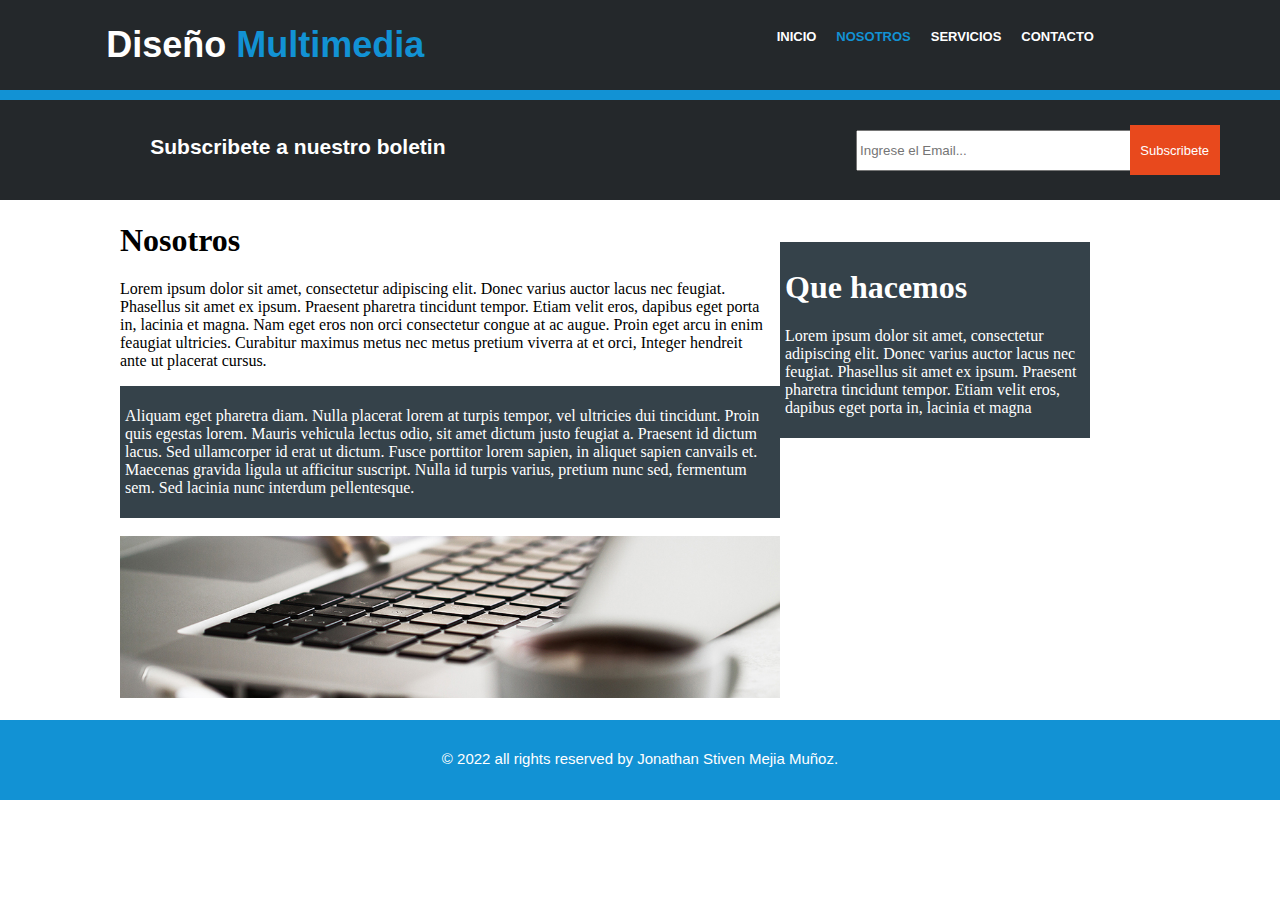
==== nosotros.html @ d80c1a00 "feat:trabajo final.JSM" ====
<!DOCTYPE html>
<html lang="en">
<head>
    <meta charset="UTF-8">
    <meta http-equiv="X-UA-Compatible" content="IE=edge">
    <meta name="viewport" content="width=device-width, initial-scale=1.0">
    <link rel="stylesheet" href="css/style.css">
    <title>Document</title>
</head>
<body>
    <!--Menu-->
	<nav class="menu">
        <h1 class="titulo">Diseño  <span>Multimedia</span></h1>
        <ul>
            <b><li><a href="inicio.html">INICIO</a></li></b>
            <b><li><a href="nosotros.html"><span>NOSOTROS</span></a></li></b>
            <b><li><a href="servicios.html">SERVICIOS</a></li></b>
            <b><li><a href="contacto.html">CONTACTO</a></li></b>
        </ul>
	</nav>

    <div class="borde"></div>
    
    <div class="segundo">
        <h1 class="titulo2">Subscribete a nuestro boletin</h1>
        <input type="text" id="correo" class="input" placeholder="Ingrese el Email...">
        <input type="submit" class="bottom" value="Subscribete">
    </div>

    <section>
        <div class="padre">
            <div class="parrafo1">
                <h1>Nosotros</h1>
                <p>Lorem ipsum dolor sit amet, consectetur adipiscing elit. Donec varius auctor lacus nec feugiat. Phasellus sit amet ex ipsum. Praesent pharetra tincidunt tempor. Etiam velit eros, dapibus eget porta in, lacinia et magna. Nam eget eros non orci consectetur congue at ac augue. Proin eget arcu in enim feaugiat ultricies. Curabitur maximus metus nec metus pretium viverra at et orci, Integer hendreit ante ut placerat cursus.
                </p>
            </div>
    
            <div class="parrafo2">
                <p>Aliquam eget pharetra diam. Nulla placerat lorem at turpis tempor, vel ultricies dui tincidunt. Proin quis egestas lorem. Mauris vehicula lectus odio, sit amet dictum justo feugiat a. Praesent id dictum lacus. Sed ullamcorper id erat ut dictum. Fusce porttitor lorem sapien, in aliquet sapien canvails et. Maecenas gravida ligula ut afficitur suscript. Nulla id turpis varius, pretium nunc sed, fermentum sem. Sed lacinia nunc interdum pellentesque.
                </p>
            </div><br>
    
            <div class="parrafo3">
                <img src="imagenes/891.jpg" class="img4">
            </div>
        </div>
        
        <div class="parrafo4">
            <h1>Que hacemos</h1>
            <p>Lorem ipsum dolor sit amet, consectetur adipiscing elit. Donec varius auctor lacus nec feugiat. Phasellus sit amet ex ipsum. Praesent pharetra tincidunt tempor. Etiam velit eros, dapibus eget porta in, lacinia et magna
            </p>
        </div>
    </section><br>

    <footer>
        <div class="nombre">
            © 2022 all rights reserved by Jonathan Stiven Mejia Muñoz.
        </div>
    </footer>

</body>
</html>
---- css/style.css ----
body{
    margin: 0px;
}

nav{
    background: #24282b;
    font-family: 'Roboto Condensed', sans-serif;
    font-size: 18px;
    display: flex;
    justify-content: space-around;
}

ul{
    display: flex;
    justify-content: space-between;
    margin-left: -50px;
    list-style: none;
    margin-top: 25px;
}
ul li a{
    margin: 10px;
}

a{
    text-decoration: none;
    color: #fff;
    font-family: 'Smooch Sans', sans-serif;
    font-size: 13px;
}

.azul{
    color: #1292d4;
}

span{
    color: #1292d4;
}
.titulo{
    font-family: 'Roboto Condensed', sans-serif;
    color: #fff;
    margin-left: -70px;
}

.borde{
    background-color: #1292d4;
    height: 10px;
}

.fondo{
    background-image: url(..//imagenes/cabecera1.jpg);
    height: 90vh;
    max-width: 100%;
    background-repeat: no-repeat;
}

.medio{
    display: flex;
    flex-direction: column;
    text-align: center;
    color: #fff;
    font-family: 'Roboto Condensed', sans-serif;
}

.titular{
    font-size: 70px;
    margin-top: 125px;
}

.titulos{
    font-size: 22px;
    margin-top: -20px;
    width: 1110px;
    margin-left: 110px;
}

.segund_menu{
    background-color: #24282b;
    height: 100px;
    margin-top: -113px;
    display: flex;
    justify-content: space-around;
}

#correo{
    height: 35px;
    width: 280px;
    margin-top: 30px;
    margin-left: 290px
}

.bottom{
    height: 50px;
    width: 90px;
    margin-top: 25px;
    margin-left: -135px;
    background-color: #e8491d;
    font-family: 'Roboto Condensed', sans-serif;
    font-size: 13px;
    color: #fff;
    border: none;
}

.titulo2{
    font-family: 'Roboto Condensed', sans-serif;
    color: #fff;
    font-size: 21px;
    margin-top: 35px;
    margin-left: 90px;
    float: none;
}

.contenido{
    display: flex;
    justify-content: space-between;
}

.caja3{
    margin-right: 130px;
}

.img1{
    height: 180px;
    width: 170px;
    margin-top: 50px;
    margin-left: 210px;
}

.img2{
    height: 180px;
    width: 170px;
    margin-top: 50px;
    margin-left: 50px;
}

.img3{
    height: 180px;
    width: 170px;
    margin-top: 50px;
    margin-left: 40px;
}

.texto1{
    text-align: center;
    padding: 10px 20px;
    width: 250px;
    margin-left: 150px;
    margin-top: -20px;
}

.texto2{
    text-align: center;
    padding: 10px 20px;
    width: 250px;
    margin-top: -20px;
}

.texto3{
    text-align: center;
    padding: 10px 20px;
    width: 250px;
    margin-top: -20px;
}

.tex1{
    margin-left: 250px;
}

.tex2{
    margin-left: 105px;
}

.tex3{
    margin-left: 50px;
}

footer{
    background-color: #1292d4;
    height: 80px; 
    display: flex;
    justify-content: center;
}

.nombre{
    margin-top: 30px;
    color: #fff;
    font-size: 15px;
    font-family: 'Roboto Condensed', sans-serif;
}

.segundo{
    background-color: #24282b;
    height: 100px;
    display: flex;
    justify-content: space-around;
}

.parrafo1{
    width: 650px;
}

.parrafo2{
    width: 650px;
    background-color: #35424a;
    color: #fff;
    padding: 5px 5px;
}

.parrafo4{
    width: 300px;
    background-color: #35424a;
    color: #fff;
    padding: 5px 5px;
    float: right;
    margin-top: -460px;
    margin-right: 190px;
}

.parrafo5{
    width: 300px;
    background-color: #35424a;
    color: #fff;
    padding: 5px 5px;
    float: right;
    margin-top: -590px;
    margin-right: 190px;
}

.img4{
    width: 660px;
    height: 162px;
}

.padre{
    margin-left: 120px;
}

.precio{
    background-color: #e6e6e6;
    width: 600px;
    padding: 5px 10px;
}

.contenedor{
    margin-left: 150px;
}

.formulario{
    width: 670px;
    height: 500px;
    margin-left: 110px;
}
.encuesta{
    display: block;
}

textarea{
    max-height: 100px;
    max-width: 650px;
}

input{
    width: 650px;
    height: 30px;
}

.naranja{
    background-color: #e8491d;
    color: #fff;
}

.parrafo6{
    width: 300px;
    background-color: #35424a;
    color: #fff;
    padding: 5px 5px;
}

.mapa{
    width: 310px;
    height: 300px;
}

.content{
    display: flex;
    flex-direction: column;
    margin-left: 910px;
    margin-top: -490px;
}

/*responsive table*/

@media screen and (max-width:800px){
    /*ventana del inicio*/
    nav{
        font-size: 16px;
    }

    .titulo{
        margin-left: 10px;
    }

    .titular{
        font-size: 50px;
    }
    
    .titulos{
        font-size: 20px;
        width: 650px;
        margin-left: 70px;
        margin-top: 20px;
    }

    .segund_menu{
        margin-top: -344px;
    }

    .titulo2{
        font-size: 18px;
        margin-top: 27px;
        margin-left: 4px;
        width: 131px;
    }

    .input{
        width: 296px;
        margin-top: 29px;
        margin-left: -21px;
    }

    .img1{
        height: 151px;
        width: 140px;
        margin-left: 49px;
    }

    .img2{
        height: 151px;
        width: 140px;
    }

    .img3{
        height: 151px;
        width: 140px;
    }

    .tex1{
        margin-left: 77px;
    }

    .tex2{
        margin-left: 90px;
    }

    .tex3{
        margin-left: 36px;
    }

    .texto1{
        width: 205px;
        margin-left: -3px;
        margin-top: -20px;
        font-size: 13px;
    }

    .texto2{
        width: 205px;
        margin-left: -3px;
        margin-top: -20px;
        font-size: 13px;
    }

    .texto3{
        width: 205px;
        margin-left: -3px;
        margin-top: -20px;
        font-size: 13px;
    }

    .caja3{
        margin-left: 64px;
    }

    /*ventan de nosotros*/
    .padre{
        margin-left: 35px;
    }

    .parrafo1{
        width: 350px;
    }

    .parrafo2{
        width: 350px;
    }

    .parrafo4{
        margin-right: 44px;
        margin-top: -579px;
        width: 290px;
    }

    .img4{
        width: 360px;
    }

    /*ventana de servicios*/
    .contenedor{
        margin-left: 35px;
    }

    .precio{
        width: 400px;
    }

    .parrafo5{
        width: 249px;
        margin-right: 36px;
        margin-top: -645px;
    }

    /*ventana de contacto*/
    .formulario{
        margin-left: 35px;
    }

    #name{
        width: 358px;
    }

    #email{
        width: 358px;
    }

    #celular{
        width: 358px;
    }

    textarea{
        max-width: 358px;
    }

    .naranja{
        width: 366px;
    }

    .content{
        margin-left: 450px;
    }  
}

@media screen and (max-width:574px){
    /*ventana de inicio*/
    nav{
        font-size: 15px;
    }

    .titulo{
        margin-left: 10px;
    }

    .titular{
        font-size: 40px;
    }
    
    .titulos{
        font-size: 19px;
        width: 500px;
        margin-left: 40px;
        margin-top: 15px;
    }

    .titulo2{
        font-size: 17px;
        margin-top: 27px;
        margin-left: -63px;
        width: 131px;
    }

    #correo{
        width: 236px;
        margin-left: -111px;
    }

    .caja2{
        margin-left: 65px;
    }

    .caja3{
        margin-top: 334px;
        margin-left: -347px;
    }

    /*ventana de nosotros*/
    .padre{
        margin-left: 15px;
    }

    .parrafo1{
        width: 250px;
    }

    .parrafo2{
        width: 250px;
    }

    .parrafo4{
        margin-right: 44px;
        margin-top: -738px;
        width: 200px;
    }

    .img4{
        width: 540px;
    }

    /*ventana de servicios*/
    .contenedor{
        margin-left: 15px;
    }

    .precio{
        width: 280px;
    }

    .parrafo5{
        width: 200px;
        margin-right: 26px;
        margin-top: -705px;
    }

    /*ventana de contacto*/
    .formulario{
        margin-left: 15px;
    }

    #name{
        width: 240px;
    }

    #email{
        width: 240px;
    }

    #celular{
        width: 240px;
    }

    textarea{
        max-width: 240px;
    }

    .naranja{
        width: 246px;
    }

    .content{
        margin-left: 300px;
    } 
    
    .parrafo6{
        width: 230px;
    }

    .mapa{
        width: 240px;
        height: 270px;
    }




}
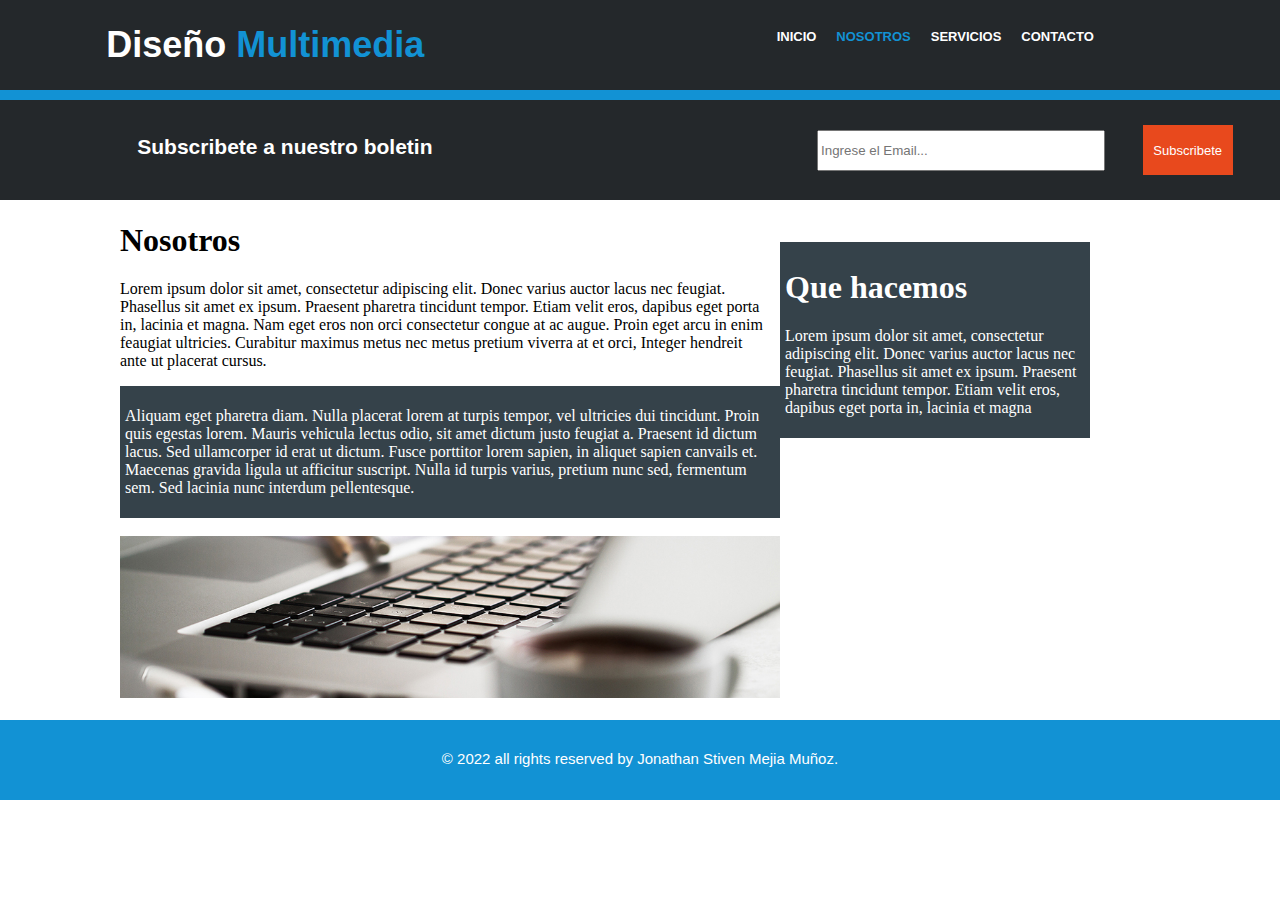
==== commit 7769895c: "feat:correcion de index.JSM" ====
--- a/nosotros.html
+++ b/nosotros.html
@@ -12,7 +12,7 @@
 	<nav class="menu">
         <h1 class="titulo">Diseño  <span>Multimedia</span></h1>
         <ul>
-            <b><li><a href="inicio.html">INICIO</a></li></b>
+            <b><li><a href="index.html">INICIO</a></li></b>
             <b><li><a href="nosotros.html"><span>NOSOTROS</span></a></li></b>
             <b><li><a href="servicios.html">SERVICIOS</a></li></b>
             <b><li><a href="contacto.html">CONTACTO</a></li></b>
--- a/css/style.css
+++ b/css/style.css
@@ -92,7 +92,7 @@
     height: 50px;
     width: 90px;
     margin-top: 25px;
-    margin-left: -135px;
+    margin-left: -57px;
     background-color: #e8491d;
     font-family: 'Roboto Condensed', sans-serif;
     font-size: 13px;
@@ -321,10 +321,11 @@
         width: 131px;
     }
 
-    .input{
-        width: 296px;
-        margin-top: 29px;
-        margin-left: -21px;
+    #correo{
+        height: 35px;
+        width: 280px;
+        margin-top: 30px;
+        margin-left: 31px;
     }
 
     .img1{
@@ -472,13 +473,13 @@
     .titulo2{
         font-size: 17px;
         margin-top: 27px;
-        margin-left: -63px;
+        margin-left: -33px;
         width: 131px;
     }
 
     #correo{
         width: 236px;
-        margin-left: -111px;
+        margin-left: -73px;
     }
 
     .caja2{
